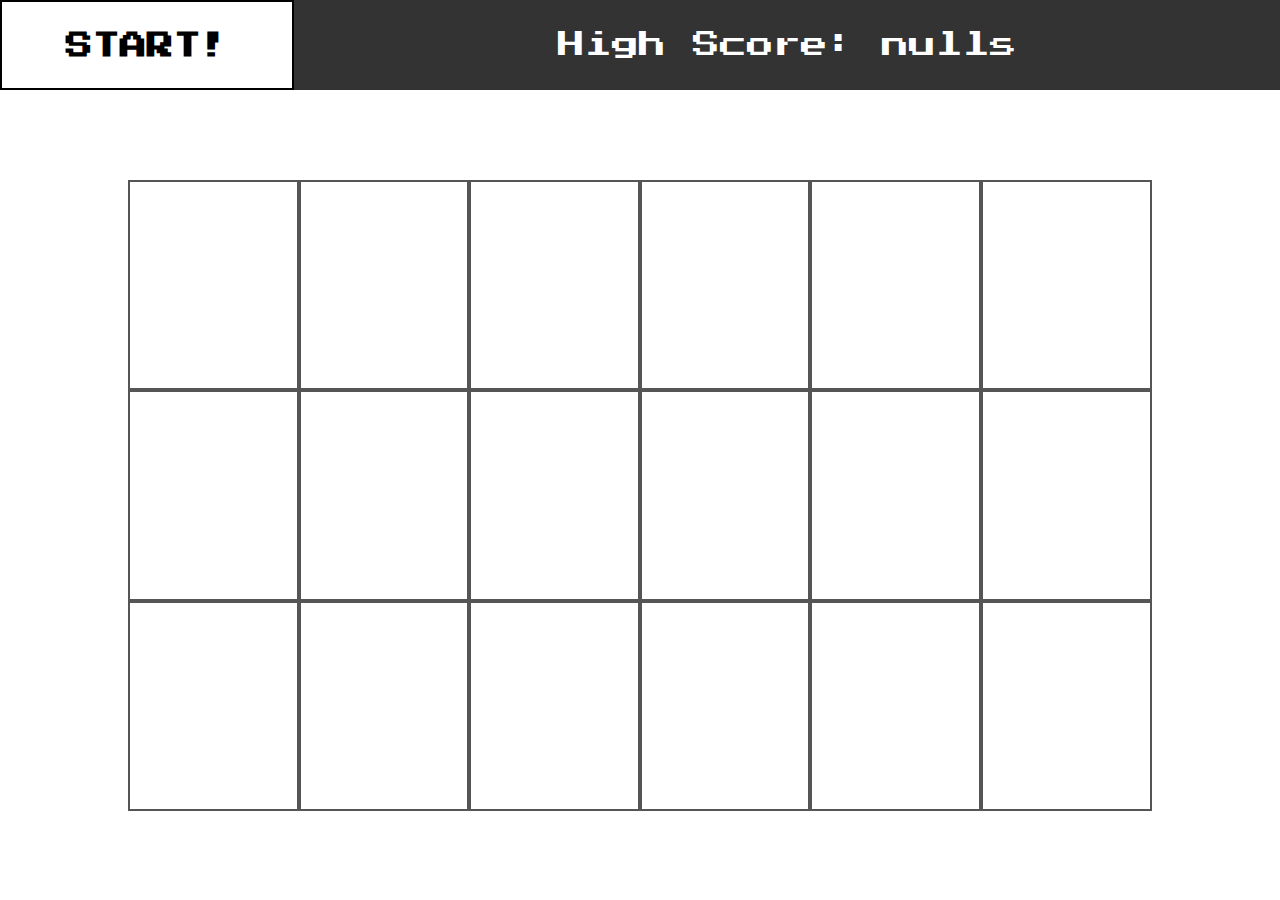
==== memory/memory.html @ 0e2c5635 "memory game" ====
<!DOCTYPE html>
<html lang="en">

<head>
    <meta charset="UTF-8">
    <meta name="viewport" content="width=device-width, initial-scale=1.0">
    <title>Memory</title>
    <link href="https://fonts.googleapis.com/css2?family=Press+Start+2P&display=swap" rel="stylesheet">
    <link rel="stylesheet" href="memory.css">
</head>

<body>
    <section class="panel">
        <button class="start">Start!</button>
        <p class="score">
            High Score: --
        </p>
    </section>
    <p class="yourScore">Yours Score: --</p>
    <section class="memory">
        <div></div>
        <div></div>
        <div></div>
        <div></div>
        <div></div>
        <div></div>
        <div></div>
        <div></div>
        <div></div>
        <div></div>
        <div></div>
        <div></div>
        <div></div>
        <div></div>
        <div></div>
        <div></div>
        <div></div>
        <div></div>
    </section>
    <script src="memory.js"></script>
</body>

</html>
---- memory/memory.css ----
* {
    margin: 0;
    padding: 0;
    box-sizing: border-box;
    font-family: 'Press Start 2P', cursive;
}

/* panel */
section.panel {
    height: 5vh;
    background-color: grey;
    display: flex;
    justify-content: space-around;
}

section.panel button.start {
    flex-basis: 25%;
    padding: 0 5%;
    text-transform: uppercase;
    font-weight: bold;
    font-size: 1.5vh;
    background-color: white;
    border: 2px solid black;
}

section.panel p.score {
    flex-grow: 1;
    display: inline-block;
    width: 100%;
    color: white;
    line-height: 5vh;
    text-align: center;
    font-size: 1.5vh;
    background-color: #333;
}

p.yourScore {
    position: absolute;
    top: 8vh;
    left: 50%;
    transform: translateX(-50%);
    width: 100%;
    text-align: center;
    display: none;
}

p.yourScore.active {
    display: block;
}

/* gra */

section.memory {
    display: flex;
    flex-wrap: wrap;
    width: 80%;
    margin: 10vh auto;
    height: 75vh;
}

section.memory div {
    flex-basis: 33%;
    height: 16.66%;
    border: 2px solid #555;
}

@media (orientation: landscape) {
    section.panel {
        height: 10vh;
    }

    section.panel button.start {
        font-size: 3vh;

    }

    section.panel p.score {
        line-height: 10vh;
        font-size: 3vh;
    }

    p.yourScore {
        top: 12vh;
    }

    section.memory {
        display: flex;
        flex-wrap: wrap;
        width: 80%;
        margin: 10vh auto;
        height: 70vh;
    }

    section.memory div {
        flex-basis: 16.66%;
        height: 33.4%;
    }

}

.red {
    background-color: red;
}

.blue {
    background-color: blue;
}

.green {
    background-color: green;
}

.pink {
    background-color: pink;
}

.purple {
    background-color: purple;
}

.grey {
    background-color: grey;
}

.yellow {
    background-color: yellow;
}

.orange {
    background-color: orange;
}

.brown {
    background-color: brown;
}

.off {
    background-color: #eee;
}

.hidden {
    background-color: #000;
}
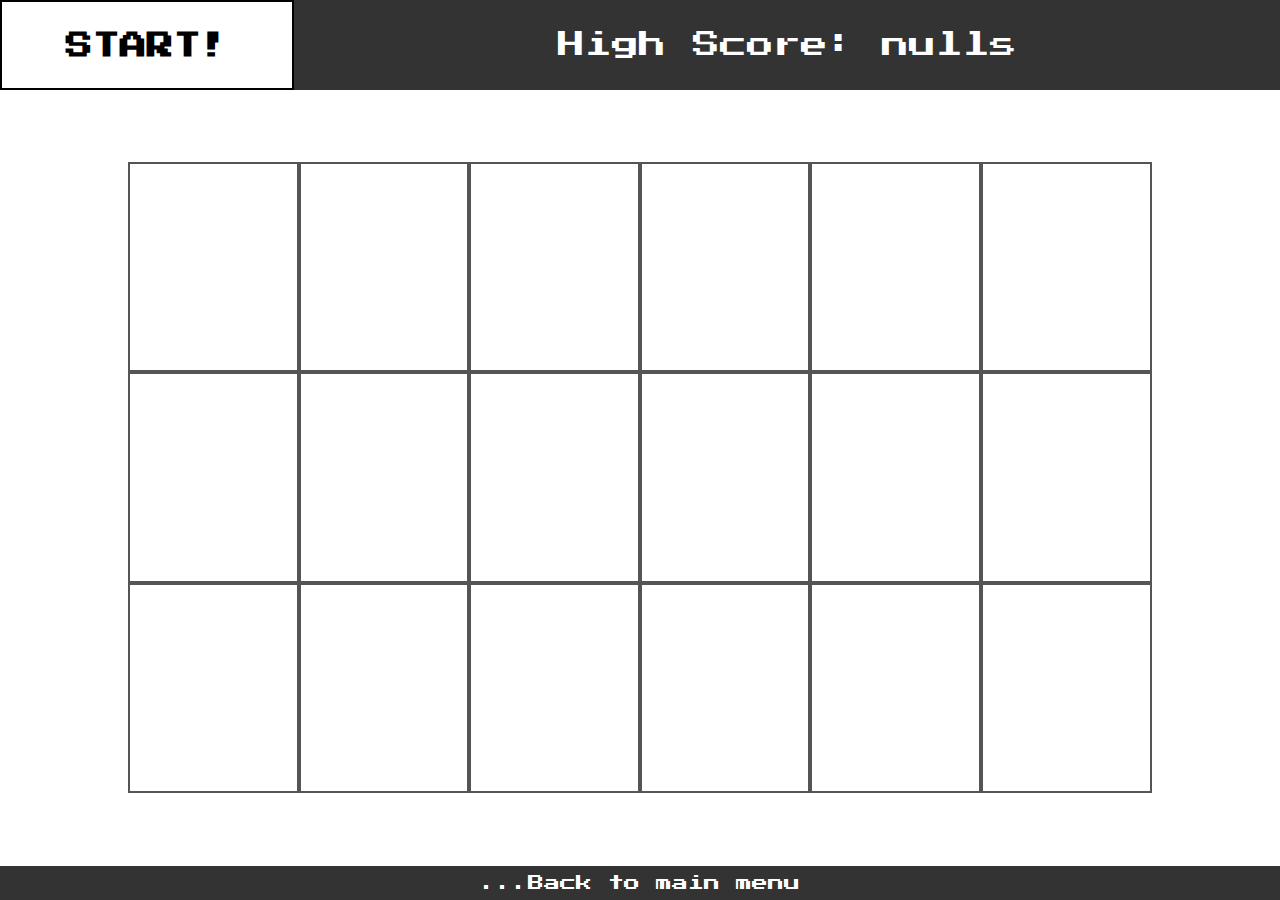
==== commit 35ee0abe: "added index.html, footer in every game" ====
--- a/memory/memory.html
+++ b/memory/memory.html
@@ -16,7 +16,7 @@
             High Score: --
         </p>
     </section>
-    <p class="yourScore">Yours Score: --</p>
+    <p class="yourScore">Your Score: --</p>
     <section class="memory">
         <div></div>
         <div></div>
@@ -37,6 +37,7 @@
         <div></div>
         <div></div>
     </section>
+    <footer><a href="../index.html">...Back to main menu</a></footer>
     <script src="memory.js"></script>
 </body>
 
--- a/memory/memory.css
+++ b/memory/memory.css
@@ -54,7 +54,7 @@
     display: flex;
     flex-wrap: wrap;
     width: 80%;
-    margin: 10vh auto;
+    margin: 8vh auto 0;
     height: 75vh;
 }
 
@@ -81,13 +81,14 @@
 
     p.yourScore {
         top: 12vh;
+        font-size: 3vh;
     }
 
     section.memory {
         display: flex;
         flex-wrap: wrap;
         width: 80%;
-        margin: 10vh auto;
+        margin: 8vh auto 0;
         height: 70vh;
     }
 
@@ -140,4 +141,19 @@
 
 .hidden {
     background-color: #000;
+}
+
+footer {
+    position: absolute;
+    bottom: 0;
+    width: 100%;
+    background-color: #333;
+    text-align: center;
+}
+
+footer a {
+    display: inline-block;
+    padding: 1vh;
+    text-decoration: none;
+    color: white;
 }